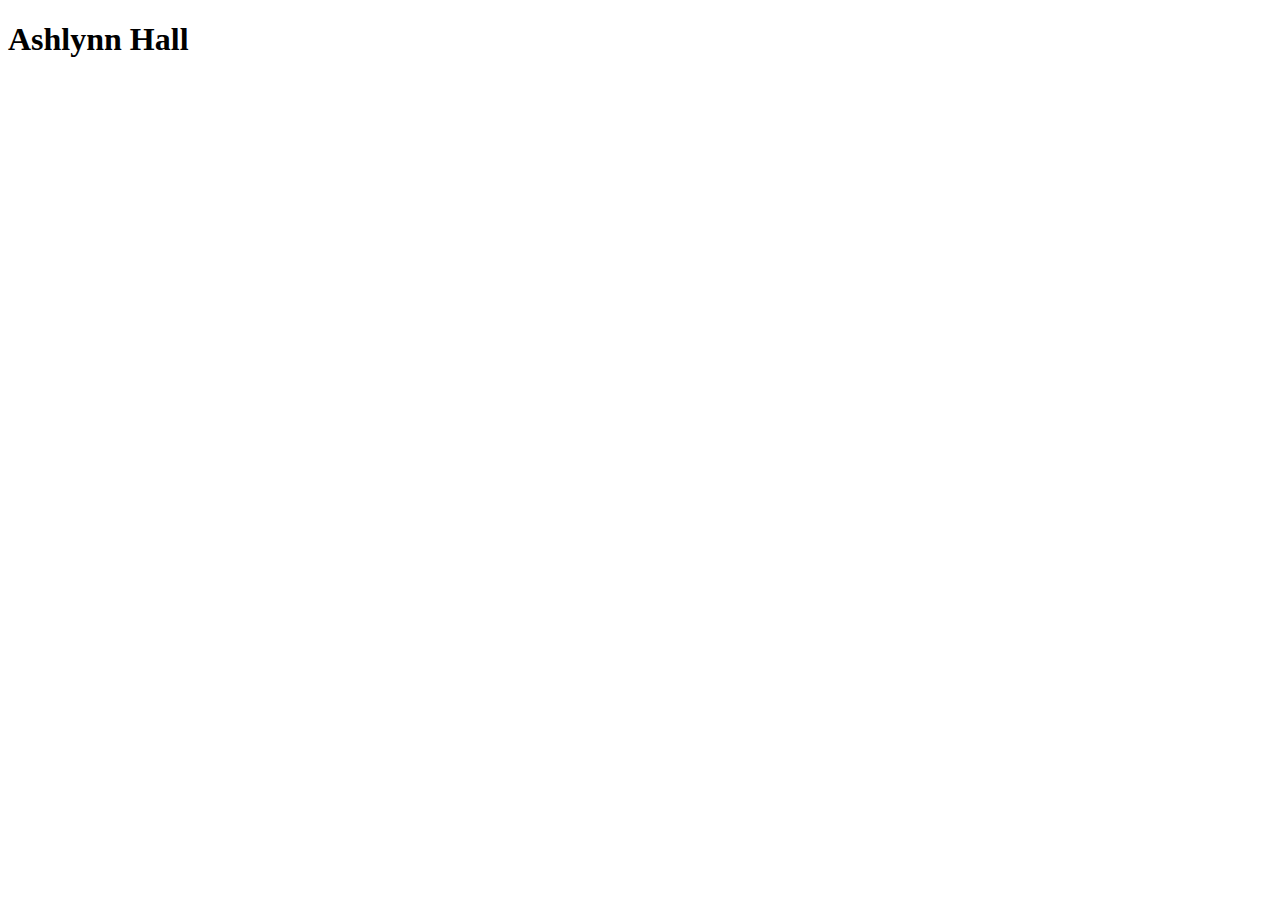
==== index.html @ d52c1e82 "added index page" ====
<!DOCTYPE html>
<html lang="en">
<head>
    <meta charset="UTF-8">
    <meta http-equiv="X-UA-Compatible" content="IE=edge">
    <meta name="viewport" content="width=device-width, initial-scale=1.0">
    <title>Ashlynn Hall</title>
</head>
<body>
    <h1>Ashlynn Hall</h1>
</body>
</html>
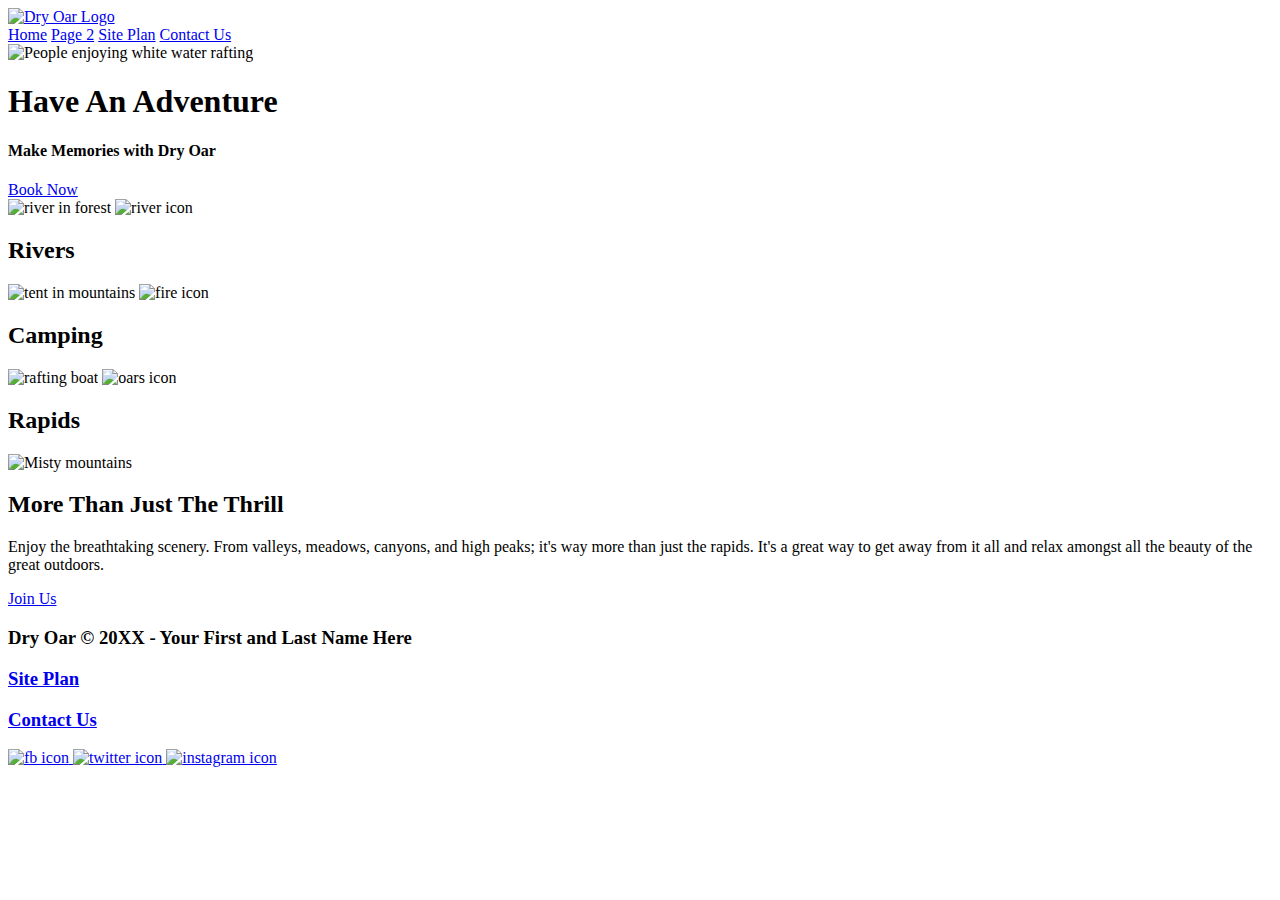
==== commit 1aa1d356: "Index page HTML" ====
--- a/index.html
+++ b/index.html
@@ -4,9 +4,70 @@
     <meta charset="UTF-8">
     <meta http-equiv="X-UA-Compatible" content="IE=edge">
     <meta name="viewport" content="width=device-width, initial-scale=1.0">
-    <title>Ashlynn Hall</title>
+    <title>Whitewater Rafting Vacations | Dry Oar Boating | Home</title>
 </head>
 <body>
-    <h1>Ashlynn Hall</h1>
+    <header>
+        <a id="logo_link" href="index.html">
+            <img class="logo" src="images/logo.png" alt="Dry Oar Logo">
+        </a>
+        <nav>
+            <a href="index.html">Home</a>
+            <a href="#">Page 2</a>
+            <a href="site-plan-rafting.html">Site Plan</a>
+            <a href="contactus.html">Contact Us</a>
+        </nav>
+    </header>
+    <div id="hero">
+        <div id="hero-box">
+            <img id="hero-img" src="images/hero.png" alt="People enjoying white water rafting">
+        </div>
+        <section if="hero-msg">
+            <h1 class="home-title">Have An Adventure</h1>
+            <h4>Make Memories with Dry Oar</h4>
+            <div class='button-box'>
+                <a class='book' href="rates.html">Book Now</a>
+            </div>
+        </section>
+    </div>
+    <main class="home-grid">
+        <section class="rivers-card">
+            <img class="card-img" src="images/rivers.jpg" alt="river in forest">
+            <img class="icon" src="images/river_icon.png" alt="river icon">
+            <h2>Rivers</h2>
+        </section>
+        <section class="camping-card">
+            <img class="card-img" src="images/camping.jpg" alt="tent in mountains">
+            <img class="icon" src="images/fire_icon.png" alt="fire icon">
+            <h2>Camping</h2>
+        </section>
+        <section class="rapids-card">
+            <img class="card-img" src="images/rapids.jpg" alt="rafting boat">
+            <img class="icon" src="images/oars.png" alt="oars icon">
+            <h2>Rapids</h2>
+        </section>
+        <img class="mountains" src="images/mountains.jpg" alt="Misty mountains">
+        <section class="msg">
+            <h2>More Than Just The Thrill</h2>
+            <p>Enjoy the breathtaking scenery. From valleys, meadows, canyons, and high peaks; it's way more than just the rapids. It's a great way to get away from it all and relax amongst all the beauty of the great outdoors. </p>
+            <a class='join' href="rivers.html">Join Us</a>
+        </section>
+    </main>
+    <footer>
+        <h3>Dry Oar &copy; 20XX - Your First and Last Name Here</h3>
+        <h3><a href="site-plan-rafting.html">Site Plan</a></h3>
+        <h3><a href="contactus.html">Contact Us</a></h3>
+        <div class="social">
+            <a href="https://facebook.com">
+                <img src="images/facebook.png" alt="fb icon">
+            </a>
+            <a href="https://twitter.com">
+                <img src="images/twitter.png" alt="twitter icon">
+            </a>
+            <a href="https://instagram.com">
+                <img src="images/instagram.png" alt="instagram icon">
+            </a>
+        </div>
+    </footer>
 </body>
 </html>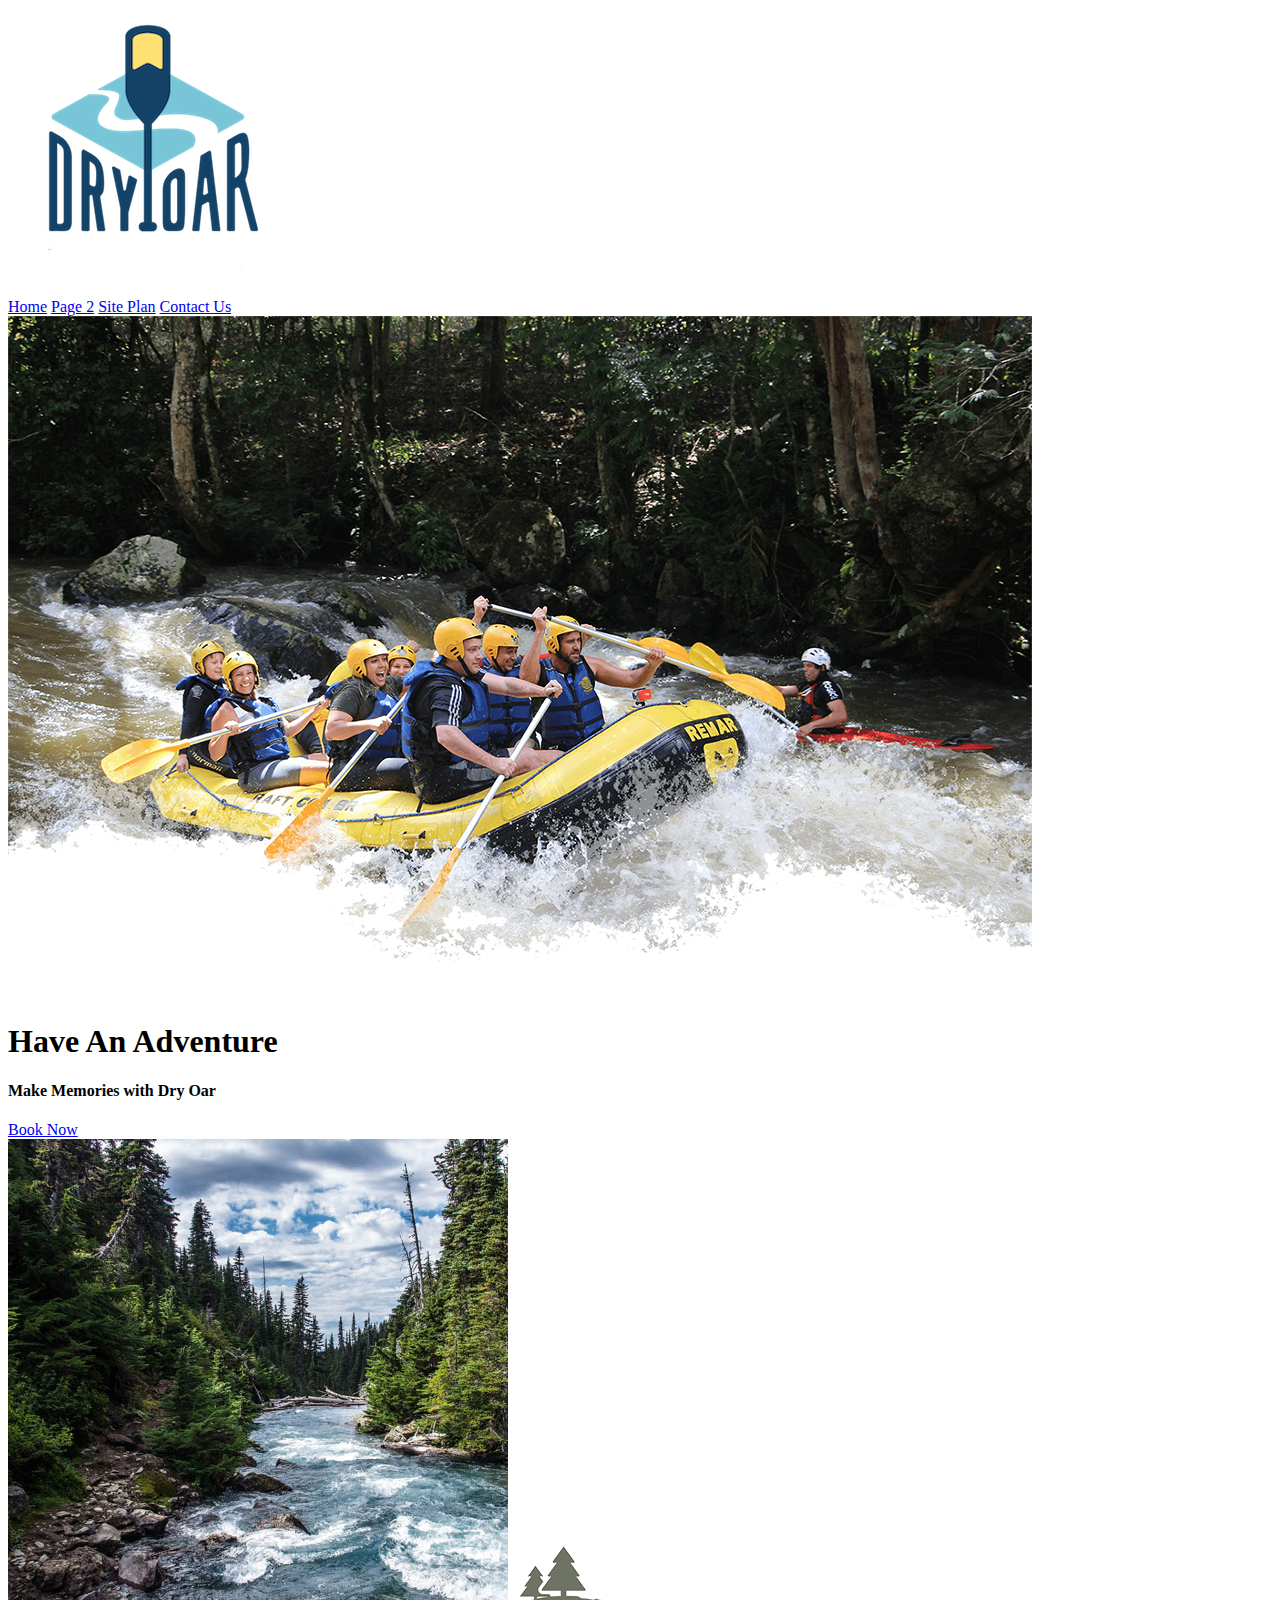
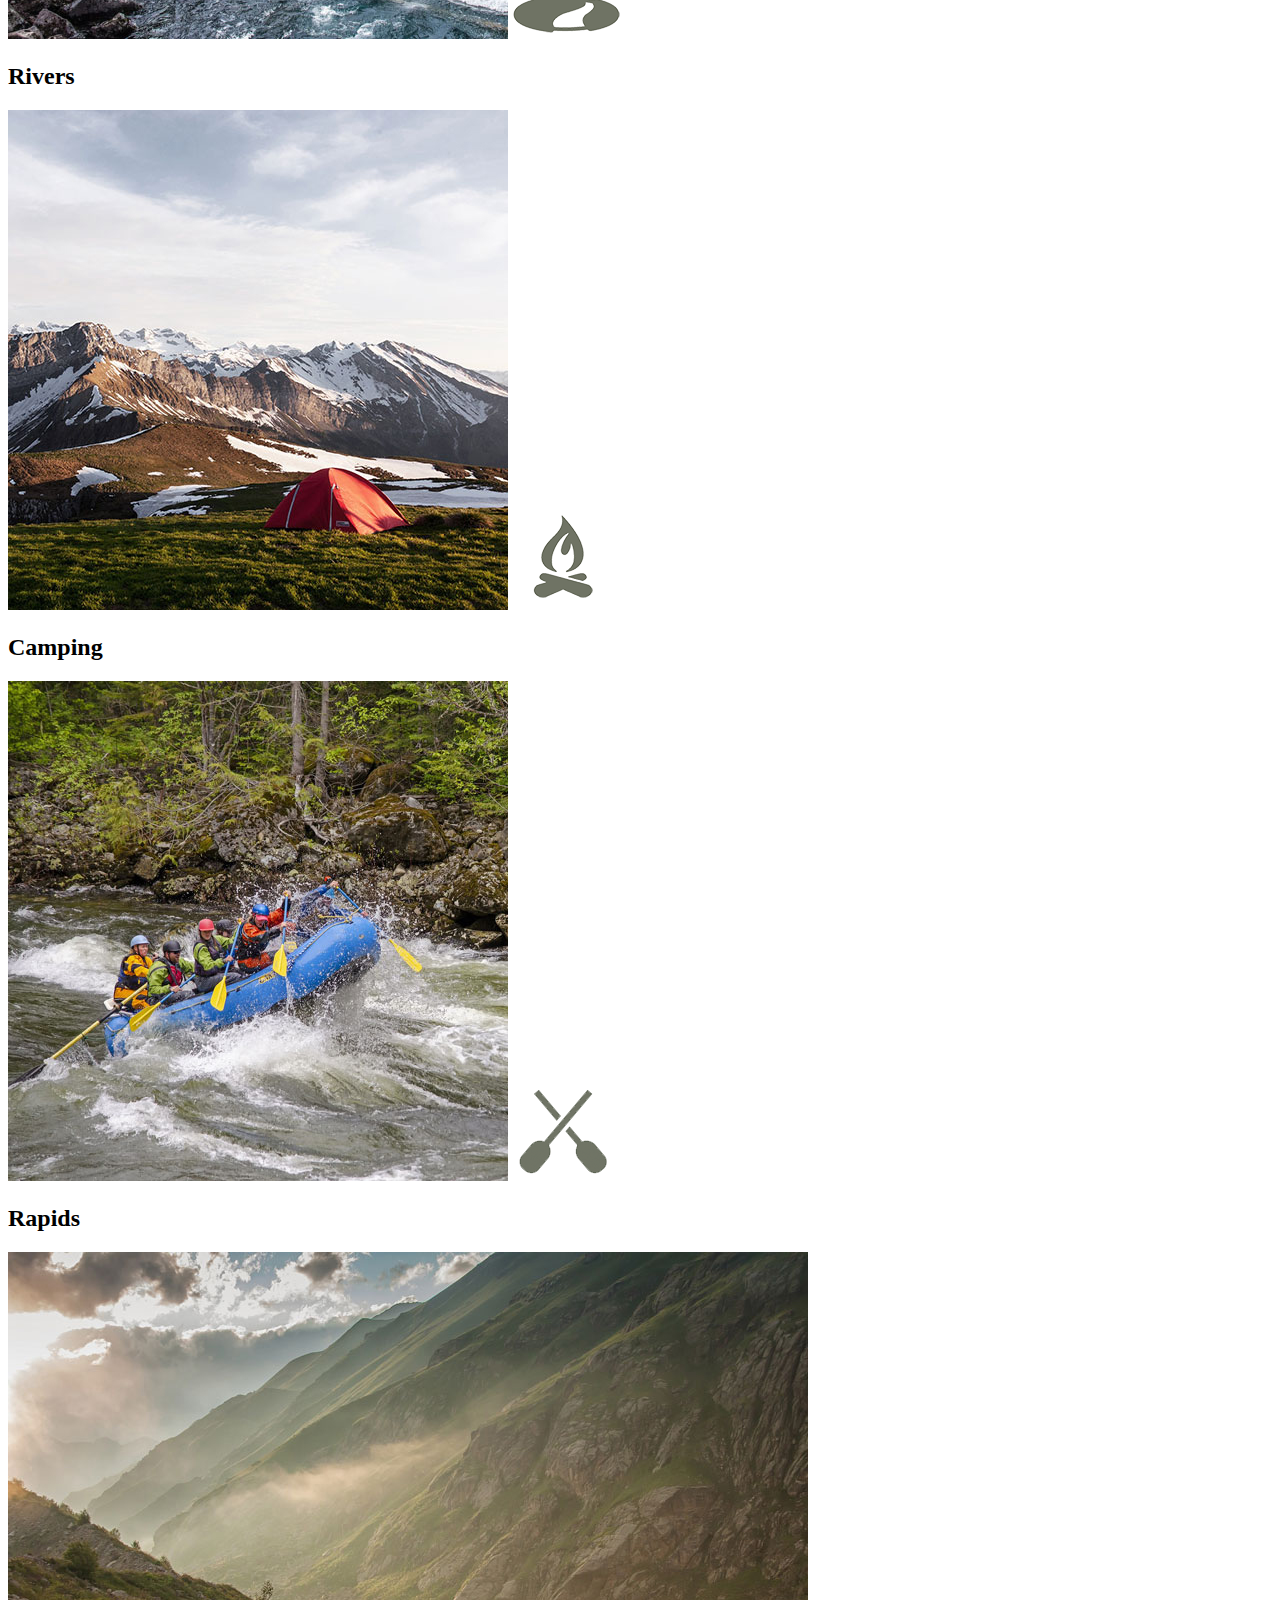
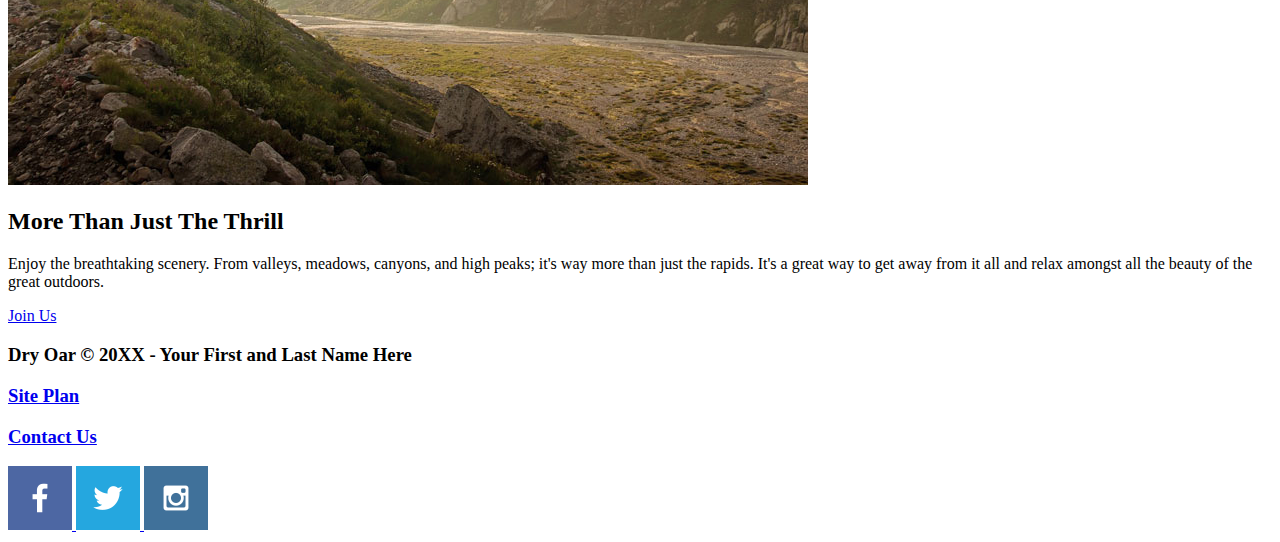
==== commit 4c6d5ae1: "fixed image links" ====
--- a/index.html
+++ b/index.html
@@ -9,7 +9,7 @@
 <body>
     <header>
         <a id="logo_link" href="index.html">
-            <img class="logo" src="images/logo.png" alt="Dry Oar Logo">
+            <img class="logo" src="wwr/images/logo.png" alt="Dry Oar Logo">
         </a>
         <nav>
             <a href="index.html">Home</a>
@@ -20,7 +20,7 @@
     </header>
     <div id="hero">
         <div id="hero-box">
-            <img id="hero-img" src="images/hero.png" alt="People enjoying white water rafting">
+            <img id="hero-img" src="wwr/images/hero.png" alt="People enjoying white water rafting">
         </div>
         <section if="hero-msg">
             <h1 class="home-title">Have An Adventure</h1>
@@ -32,21 +32,21 @@
     </div>
     <main class="home-grid">
         <section class="rivers-card">
-            <img class="card-img" src="images/rivers.jpg" alt="river in forest">
-            <img class="icon" src="images/river_icon.png" alt="river icon">
+            <img class="card-img" src="wwr/images/rivers.jpg" alt="river in forest">
+            <img class="icon" src="wwr/images/river_icon.png" alt="river icon">
             <h2>Rivers</h2>
         </section>
         <section class="camping-card">
-            <img class="card-img" src="images/camping.jpg" alt="tent in mountains">
-            <img class="icon" src="images/fire_icon.png" alt="fire icon">
+            <img class="card-img" src="wwr/images/camping.jpg" alt="tent in mountains">
+            <img class="icon" src="wwr/images/fire_icon.png" alt="fire icon">
             <h2>Camping</h2>
         </section>
         <section class="rapids-card">
-            <img class="card-img" src="images/rapids.jpg" alt="rafting boat">
-            <img class="icon" src="images/oars.png" alt="oars icon">
+            <img class="card-img" src="wwr/images/rapids.jpg" alt="rafting boat">
+            <img class="icon" src="wwr/images/oars.png" alt="oars icon">
             <h2>Rapids</h2>
         </section>
-        <img class="mountains" src="images/mountains.jpg" alt="Misty mountains">
+        <img class="mountains" src="wwr/images/mountains.jpg" alt="Misty mountains">
         <section class="msg">
             <h2>More Than Just The Thrill</h2>
             <p>Enjoy the breathtaking scenery. From valleys, meadows, canyons, and high peaks; it's way more than just the rapids. It's a great way to get away from it all and relax amongst all the beauty of the great outdoors. </p>
@@ -59,13 +59,13 @@
         <h3><a href="contactus.html">Contact Us</a></h3>
         <div class="social">
             <a href="https://facebook.com">
-                <img src="images/facebook.png" alt="fb icon">
+                <img src="wwr/images/facebook.png" alt="fb icon">
             </a>
             <a href="https://twitter.com">
-                <img src="images/twitter.png" alt="twitter icon">
+                <img src="wwr/images/twitter.png" alt="twitter icon">
             </a>
             <a href="https://instagram.com">
-                <img src="images/instagram.png" alt="instagram icon">
+                <img src="wwr/images/instagram.png" alt="instagram icon">
             </a>
         </div>
     </footer>
